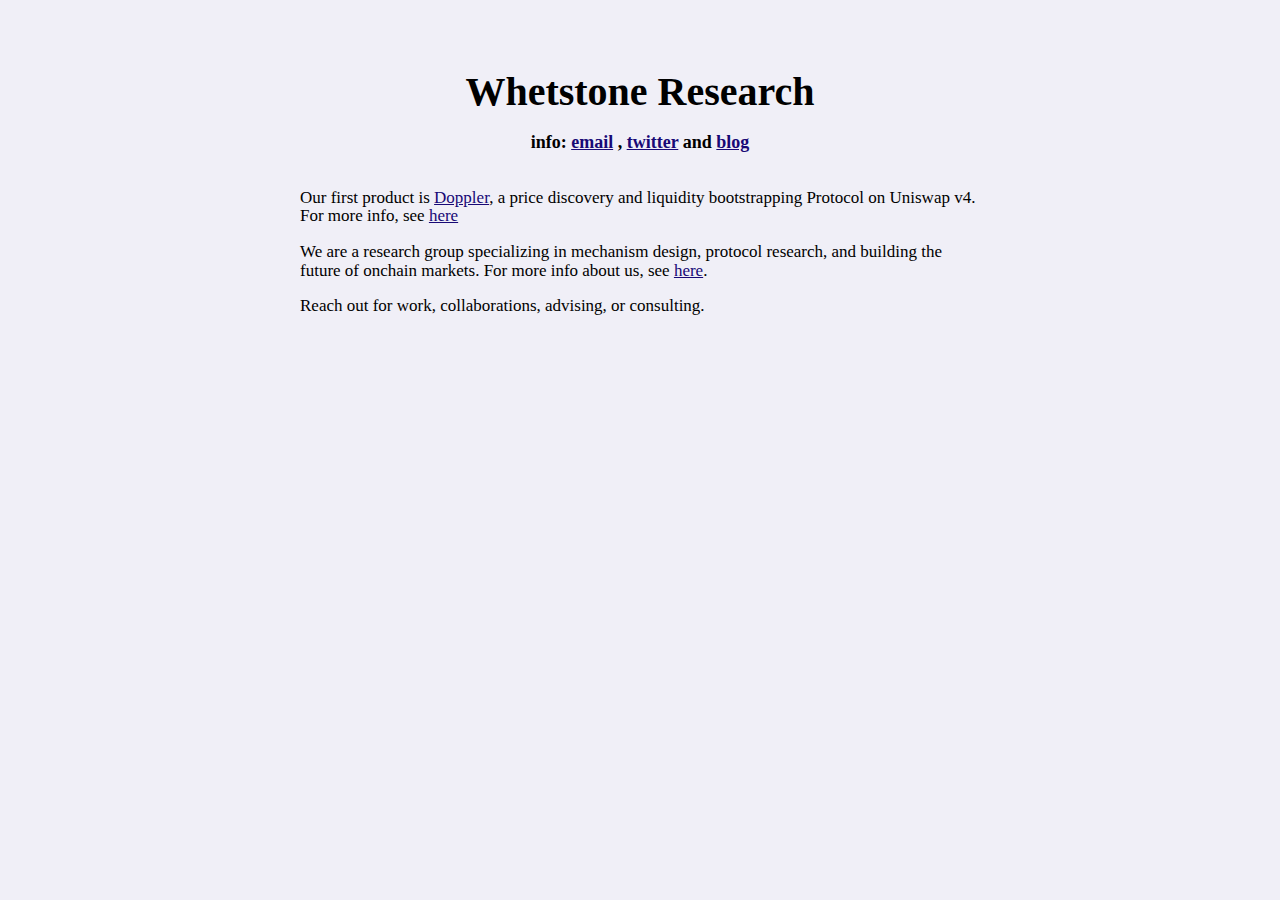
==== index.html @ 442b1a6a "fix: spelling mistakes" ====
<!DOCTYPE html>
<html lang="en">

<head>
  <meta charset="utf-8" />
  <link rel="icon" href="images/favicon.ico">
  <meta name="viewport" content="width=device-width, initial-scale=1" />
  <meta name="description" content="whetstone research" />

  <title>gm</title>

  <link rel="stylesheet" href="styles.css" />
</head>

<body>
  <div id="preamble">
    <h1 class="title">Whetstone Research</h1>

    <h2 class="subtitle" style="margin-bottom: 35px; font-size: large">
      info:
      <a href="mailto:contact@whetstone.cc"> email</a>
      ,
      <a href="https://x.com/whetstonedotcc"> twitter</a>
      and
      <a href="https://paragraph.xyz/@whetstone"> blog</a>
  </div>

  <div>
    <h3 class="text">Our first product is <a href ='doppler'>Doppler</a>, a price discovery and liquidity bootstrapping Protocol on Uniswap v4. For more info, see <a href ='doppler'>here</a> </h3>
    <h3 class="text" >We are a research group specializing in mechanism design, protocol research, and building the future of onchain markets. For more info about us, see <a href ='about'>here</a>.</h3>
    <h3 class="text" >Reach out for work, collaborations, advising, or consulting.</h3>

  </div>
</body>

</html>
---- styles.css ----
.title {
    text-align: center;
    font-size: 40px;
    margin-bottom: 0.2em;
  }
  
  .subtitle {
    text-align: center;
    font-size: medium;
    font-weight: bold;
    margin-top: 0;
  }
  
  body {
    line-height: 1.6;
    font-size: 18px;
    padding: 0 10px;
    margin: 60px auto;
    max-width: 700px;
    background: #f0eff7;
  }
  
  h2,
  h2,
  h3 {
    line-height: 1.2;
  }
  
  h2 {
    font-size: 18px;
  }
  
  a:link,
  a:visited {
    color: #180976;
  }
  
  code,
  .code {
    font-family: "Times New Roman";
    font-size: 1.125rem;
    line-height: 1.6;
    padding: 0;
    padding-top: 0;
    padding-bottom: 0;
    margin: 0;
    font-size: 85%;
    background-color: rgba(0, 0, 0, 0.04);
    border-radius: 3px;
  }
  .subtitle {
    text-align: center;
    font-size: medium;
    font-weight: bold;
    margin-top: 0;
  }
  
  body {
    line-height: 1.6;
    font-size: 18px;
    padding: 0 10px;
    margin: 60px auto;
    max-width: 700px;
  }

  .text {
    line-height: 1.1;
    font-size: 17px;
    padding: 0 10px;
    font-weight: normal;
    max-width: 700px;
  }
  
  h2,
  h2,
  h3 {
    line-height: 1.2;
  }
  
  h2 {
    font-size: 18px;
  }
  
  a:link,
  a:visited {
    color: #180976;
  }
  
  code,
  .code {
    font-family: "Times New Roman";
    font-size: 1.125rem;
    line-height: 1.6;
    padding: 0;
    padding-top: 0;
    padding-bottom: 0;
    margin: 0;
    font-size: 85%;
    background-color: rgba(0, 0, 0, 0.04);
    border-radius: 3px;
  }
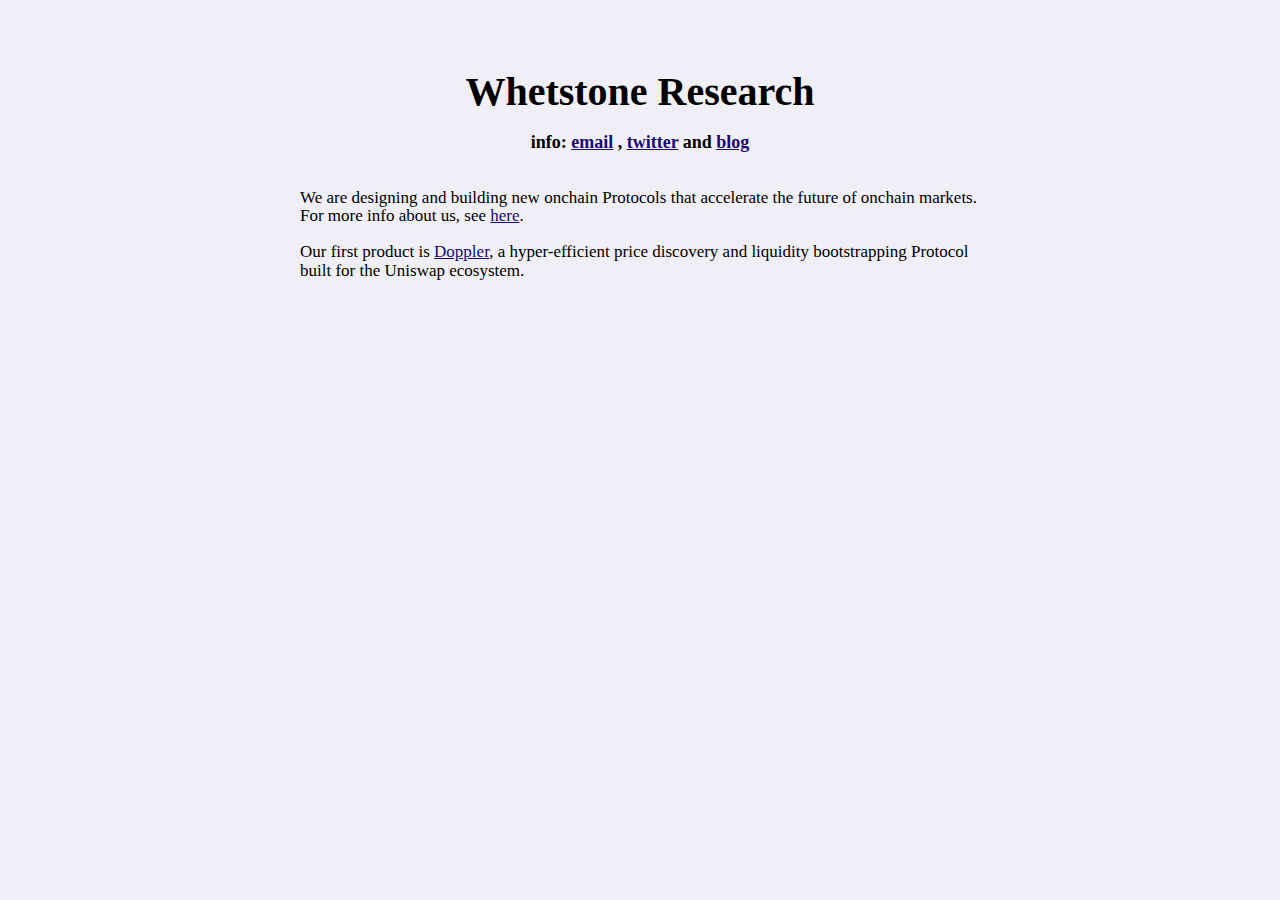
==== commit 66f4ec7a: "feat: update text" ====
--- a/index.html
+++ b/index.html
@@ -26,10 +26,8 @@
   </div>
 
   <div>
-    <h3 class="text">Our first product is <a href ='doppler'>Doppler</a>, a price discovery and liquidity bootstrapping Protocol on Uniswap v4. For more info, see <a href ='doppler'>here</a> </h3>
-    <h3 class="text" >We are a research group specializing in mechanism design, protocol research, and building the future of onchain markets. For more info about us, see <a href ='about'>here</a>.</h3>
-    <h3 class="text" >Reach out for work, collaborations, advising, or consulting.</h3>
-
+    <h3 class="text">We are designing and building new onchain Protocols that accelerate the future of onchain markets. For more info about us, see <a href ='about'>here</a>.</h3>
+    <h3 class="text">Our first product is <a href ='doppler'>Doppler</a>, a hyper-efficient price discovery and liquidity bootstrapping Protocol built for the Uniswap ecosystem. </h3>
   </div>
 </body>
 
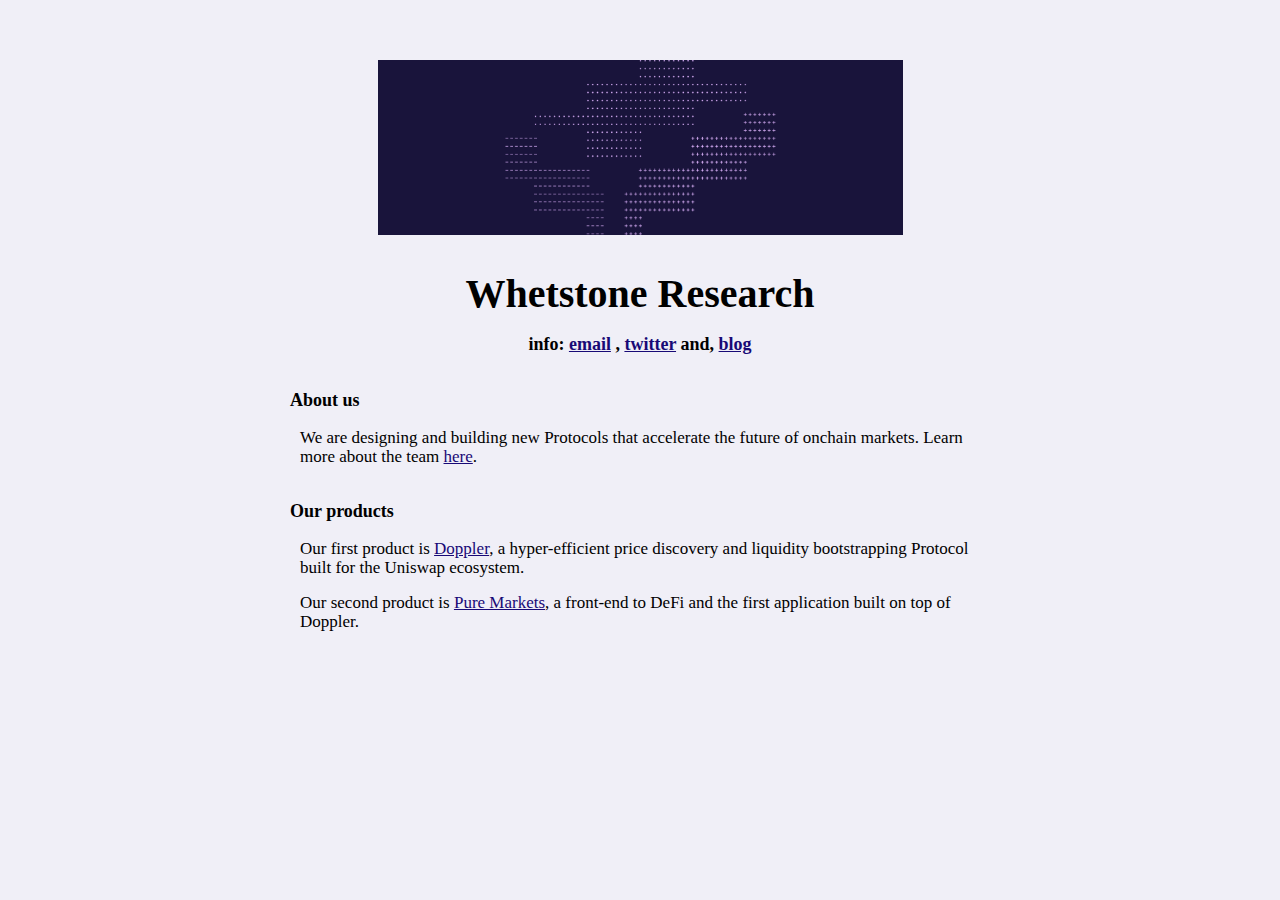
==== commit 04fd9d5c: "feat: add clean up the website" ====
--- a/index.html
+++ b/index.html
@@ -14,6 +14,7 @@
 
 <body>
   <div id="preamble">
+    <img src="images/header.png" style="max-width: 75%; display: block; margin: 0 auto;">
     <h1 class="title">Whetstone Research</h1>
 
     <h2 class="subtitle" style="margin-bottom: 35px; font-size: large">
@@ -21,13 +22,16 @@
       <a href="mailto:contact@whetstone.cc"> email</a>
       ,
       <a href="https://x.com/whetstonedotcc"> twitter</a>
-      and
+      and,
       <a href="https://paragraph.xyz/@whetstone"> blog</a>
   </div>
 
   <div>
-    <h3 class="text">We are designing and building new onchain Protocols that accelerate the future of onchain markets. For more info about us, see <a href ='about'>here</a>.</h3>
+    <h2 class="subtitle" style="margin-top: 35px; font-size: large; text-align: left;"> About us</div>
+    <h3 class="text">We are designing and building new Protocols that accelerate the future of onchain markets. Learn more about the team <a href ='team.html'>here</a>.</h3>
+    <h2 class="subtitle" style="margin-top: 35px; font-size: large; text-align: left;"> Our products</div>
     <h3 class="text">Our first product is <a href ='doppler'>Doppler</a>, a hyper-efficient price discovery and liquidity bootstrapping Protocol built for the Uniswap ecosystem. </h3>
+    <h3 class="text">Our second product is <a href ='https://pure.st/'>Pure Markets</a>, a front-end to DeFi and the first application built on top of Doppler. </h3>
   </div>
 </body>
 
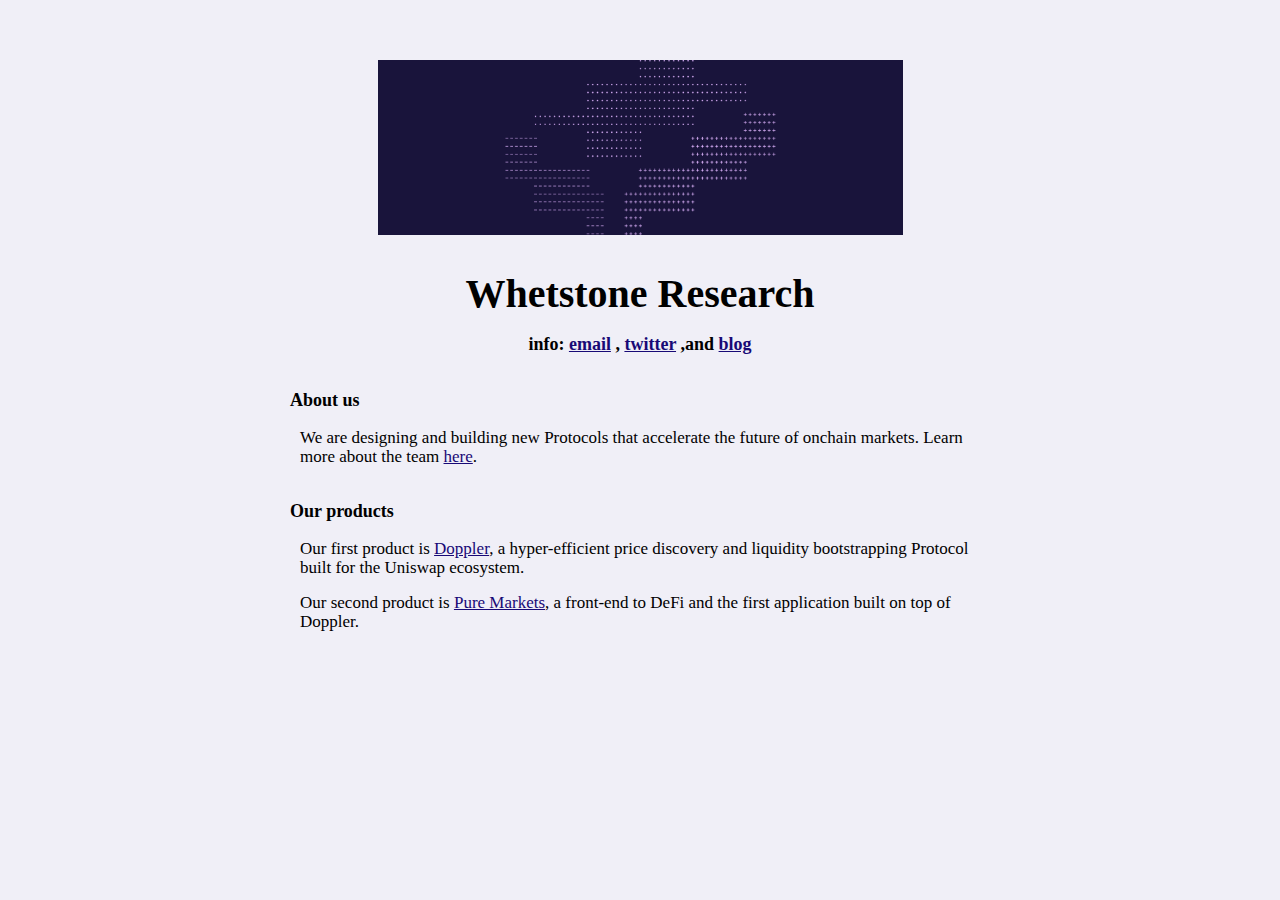
==== commit 879d9931: "fix: xd" ====
--- a/index.html
+++ b/index.html
@@ -22,16 +22,18 @@
       <a href="mailto:contact@whetstone.cc"> email</a>
       ,
       <a href="https://x.com/whetstonedotcc"> twitter</a>
-      and,
+      ,and
       <a href="https://paragraph.xyz/@whetstone"> blog</a>
+    </h2>
   </div>
 
   <div>
-    <h2 class="subtitle" style="margin-top: 35px; font-size: large; text-align: left;"> About us</div>
-    <h3 class="text">We are designing and building new Protocols that accelerate the future of onchain markets. Learn more about the team <a href ='team.html'>here</a>.</h3>
-    <h2 class="subtitle" style="margin-top: 35px; font-size: large; text-align: left;"> Our products</div>
-    <h3 class="text">Our first product is <a href ='doppler'>Doppler</a>, a hyper-efficient price discovery and liquidity bootstrapping Protocol built for the Uniswap ecosystem. </h3>
-    <h3 class="text">Our second product is <a href ='https://pure.st/'>Pure Markets</a>, a front-end to DeFi and the first application built on top of Doppler. </h3>
+    <h2 class="subtitle" style="margin-top: 35px; font-size: large; text-align: left">About us</h2>
+    <p class="text">We are designing and building new Protocols that accelerate the future of onchain markets. Learn more about the team <a href='team.html'>here</a>.</p>
+    
+    <h2 class="subtitle" style="margin-top: 35px; font-size: large; text-align: left">Our products</h2>
+    <p class="text">Our first product is <a href='doppler'>Doppler</a>, a hyper-efficient price discovery and liquidity bootstrapping Protocol built for the Uniswap ecosystem.</p>
+    <p class="text">Our second product is <a href='https://pure.st/'>Pure Markets</a>, a front-end to DeFi and the first application built on top of Doppler.</p>
   </div>
 </body>
 
--- a/styles.css
+++ b/styles.css
@@ -1,101 +1,57 @@
+/* Base styles */
+body {
+  line-height: 1.6;
+  font-size: 18px;
+  padding: 0 10px;
+  margin: 60px auto;
+  max-width: 700px;
+  background: #f0eff7;
+}
+
+/* Typography */
+h2, h3 {
+  line-height: 1.2;
+}
+
+h2 {
+  font-size: 18px;
+}
+
 .title {
-    text-align: center;
-    font-size: 40px;
-    margin-bottom: 0.2em;
-  }
-  
-  .subtitle {
-    text-align: center;
-    font-size: medium;
-    font-weight: bold;
-    margin-top: 0;
-  }
-  
-  body {
-    line-height: 1.6;
-    font-size: 18px;
-    padding: 0 10px;
-    margin: 60px auto;
-    max-width: 700px;
-    background: #f0eff7;
-  }
-  
-  h2,
-  h2,
-  h3 {
-    line-height: 1.2;
-  }
-  
-  h2 {
-    font-size: 18px;
-  }
-  
-  a:link,
-  a:visited {
-    color: #180976;
-  }
-  
-  code,
-  .code {
-    font-family: "Times New Roman";
-    font-size: 1.125rem;
-    line-height: 1.6;
-    padding: 0;
-    padding-top: 0;
-    padding-bottom: 0;
-    margin: 0;
-    font-size: 85%;
-    background-color: rgba(0, 0, 0, 0.04);
-    border-radius: 3px;
-  }
-  .subtitle {
-    text-align: center;
-    font-size: medium;
-    font-weight: bold;
-    margin-top: 0;
-  }
-  
-  body {
-    line-height: 1.6;
-    font-size: 18px;
-    padding: 0 10px;
-    margin: 60px auto;
-    max-width: 700px;
-  }
+  text-align: center;
+  font-size: 40px;
+  margin-bottom: 0.2em;
+}
 
-  .text {
-    line-height: 1.1;
-    font-size: 17px;
-    padding: 0 10px;
-    font-weight: normal;
-    max-width: 700px;
-  }
-  
-  h2,
-  h2,
-  h3 {
-    line-height: 1.2;
-  }
-  
-  h2 {
-    font-size: 18px;
-  }
-  
-  a:link,
-  a:visited {
-    color: #180976;
-  }
-  
-  code,
-  .code {
-    font-family: "Times New Roman";
-    font-size: 1.125rem;
-    line-height: 1.6;
-    padding: 0;
-    padding-top: 0;
-    padding-bottom: 0;
-    margin: 0;
-    font-size: 85%;
-    background-color: rgba(0, 0, 0, 0.04);
-    border-radius: 3px;
-  }+.subtitle {
+  text-align: center;
+  font-size: medium;
+  font-weight: bold;
+  margin-top: 0;
+}
+
+.text {
+  line-height: 1.1;
+  font-size: 17px;
+  padding: 0 10px;
+  font-weight: normal;
+  max-width: 700px;
+}
+
+/* Links */
+a:link,
+a:visited {
+  color: #180976;
+}
+
+/* Code blocks */
+code,
+.code {
+  font-family: "Times New Roman";
+  font-size: 85%;
+  line-height: 1.6;
+  padding: 0;
+  margin: 0;
+  background-color: rgba(0, 0, 0, 0.04);
+  border-radius: 3px;
+}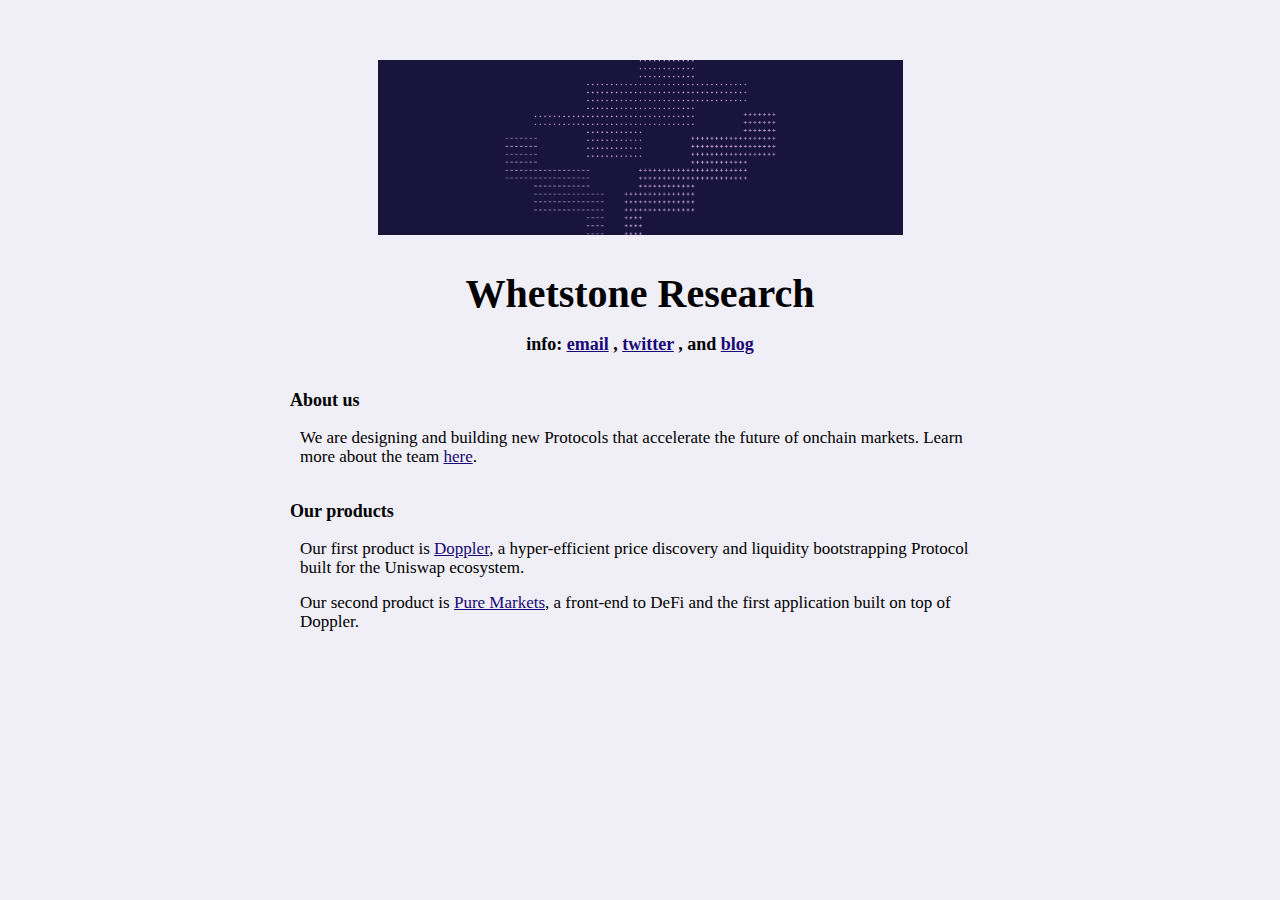
==== commit b5bd054a: "fix: lol" ====
--- a/index.html
+++ b/index.html
@@ -22,7 +22,8 @@
       <a href="mailto:contact@whetstone.cc"> email</a>
       ,
       <a href="https://x.com/whetstonedotcc"> twitter</a>
-      ,and
+      , 
+      and
       <a href="https://paragraph.xyz/@whetstone"> blog</a>
     </h2>
   </div>
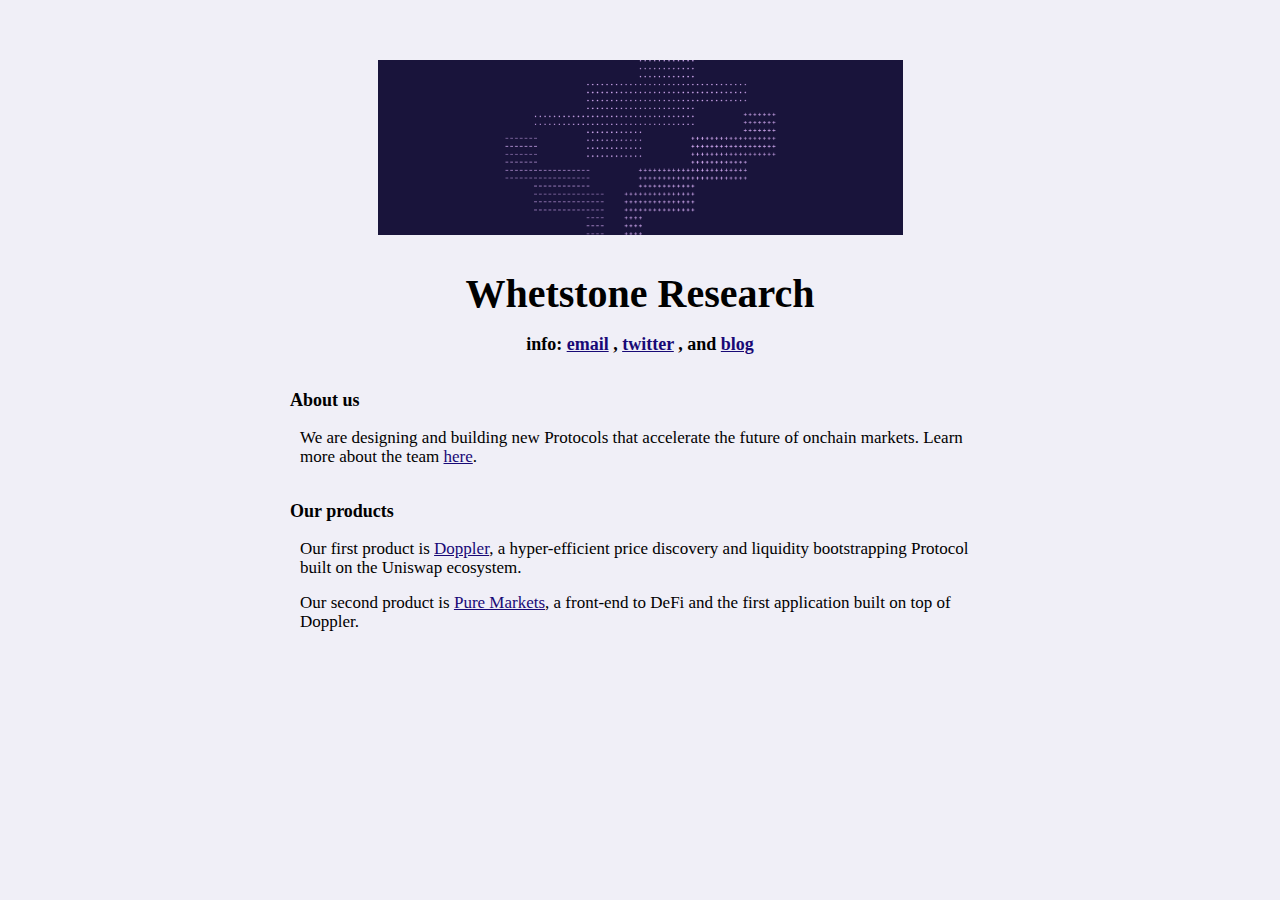
==== commit b9fc5a4d: "fix: change word" ====
--- a/index.html
+++ b/index.html
@@ -33,7 +33,7 @@
     <p class="text">We are designing and building new Protocols that accelerate the future of onchain markets. Learn more about the team <a href='team.html'>here</a>.</p>
     
     <h2 class="subtitle" style="margin-top: 35px; font-size: large; text-align: left">Our products</h2>
-    <p class="text">Our first product is <a href='doppler'>Doppler</a>, a hyper-efficient price discovery and liquidity bootstrapping Protocol built for the Uniswap ecosystem.</p>
+    <p class="text">Our first product is <a href='doppler'>Doppler</a>, a hyper-efficient price discovery and liquidity bootstrapping Protocol built on the Uniswap ecosystem.</p>
     <p class="text">Our second product is <a href='https://pure.st/'>Pure Markets</a>, a front-end to DeFi and the first application built on top of Doppler.</p>
   </div>
 </body>
